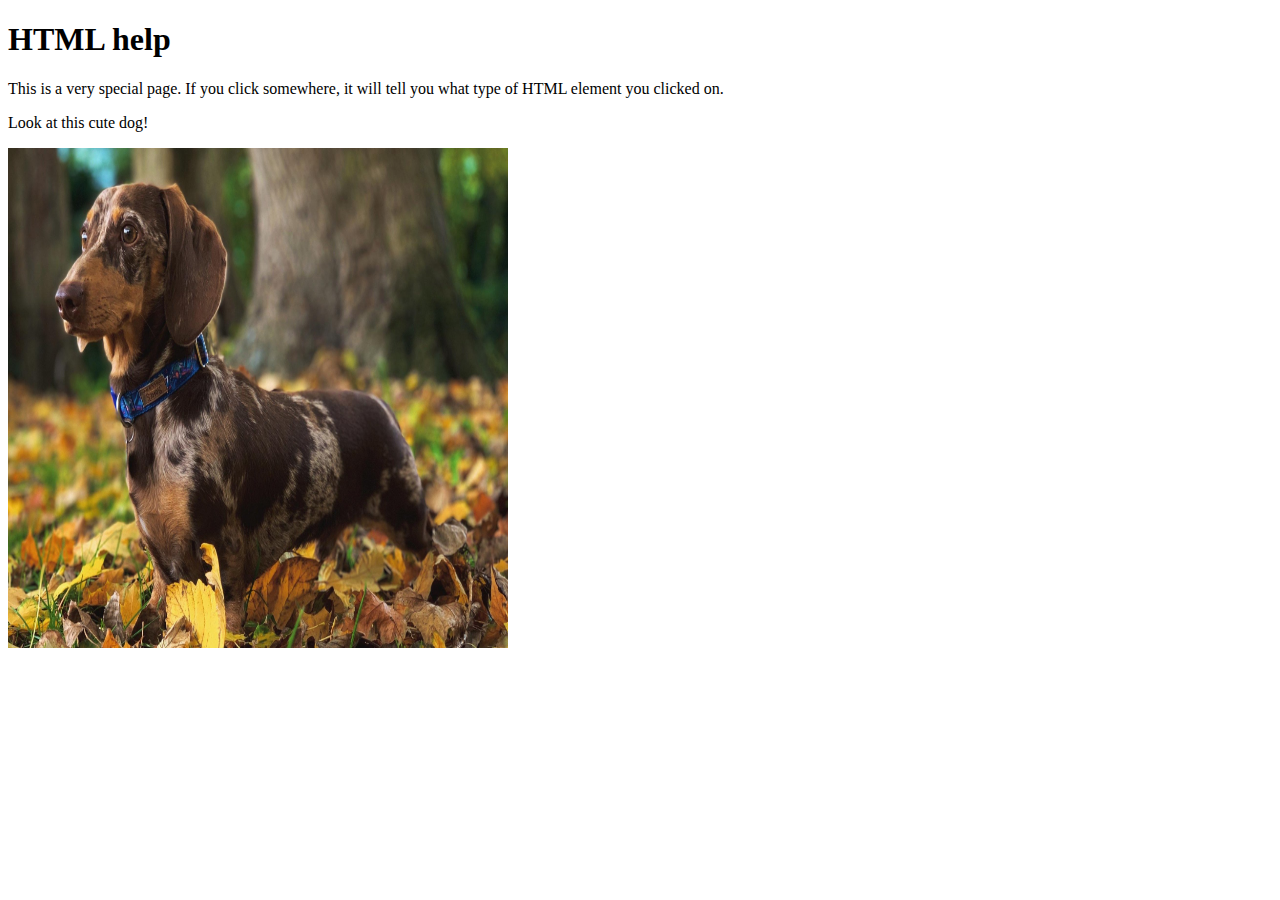
==== index.html @ e475b010 "Added the base code for the project" ====
<!DOCTYPE html>
<html>
  <head>
    <link href="css/style.css" rel="stylesheet" type="text/css">
    <title>HTML help</title>
  </head>
  <body>
    <div class="container">
      <h1>HTML help</h1>

      <p>This is a very special page. If you click somewhere, it will tell you what type of HTML element you clicked on.</p>

      <p>Look at this cute dog!</p>
      <img src="images/dog.jpeg" width="500px" height="500px">
    </div>

    <!-- <script src="https://code.jquery.com/jquery-3.6.0.js" crossorigin="anonymous"></script> -->
    <script src="https://code.jquery.com/jquery-3.6.0.js" integrity="sha384-S58meLBGKxIiQmJ/pJ8ilvFUcGcqgla+mWH9EEKGm6i6rKxSTA2kpXJQJ8n7XK4w" crossorigin="anonymous"></script>
    <script src="js/scripts.js"></script>
  </body>
</html>
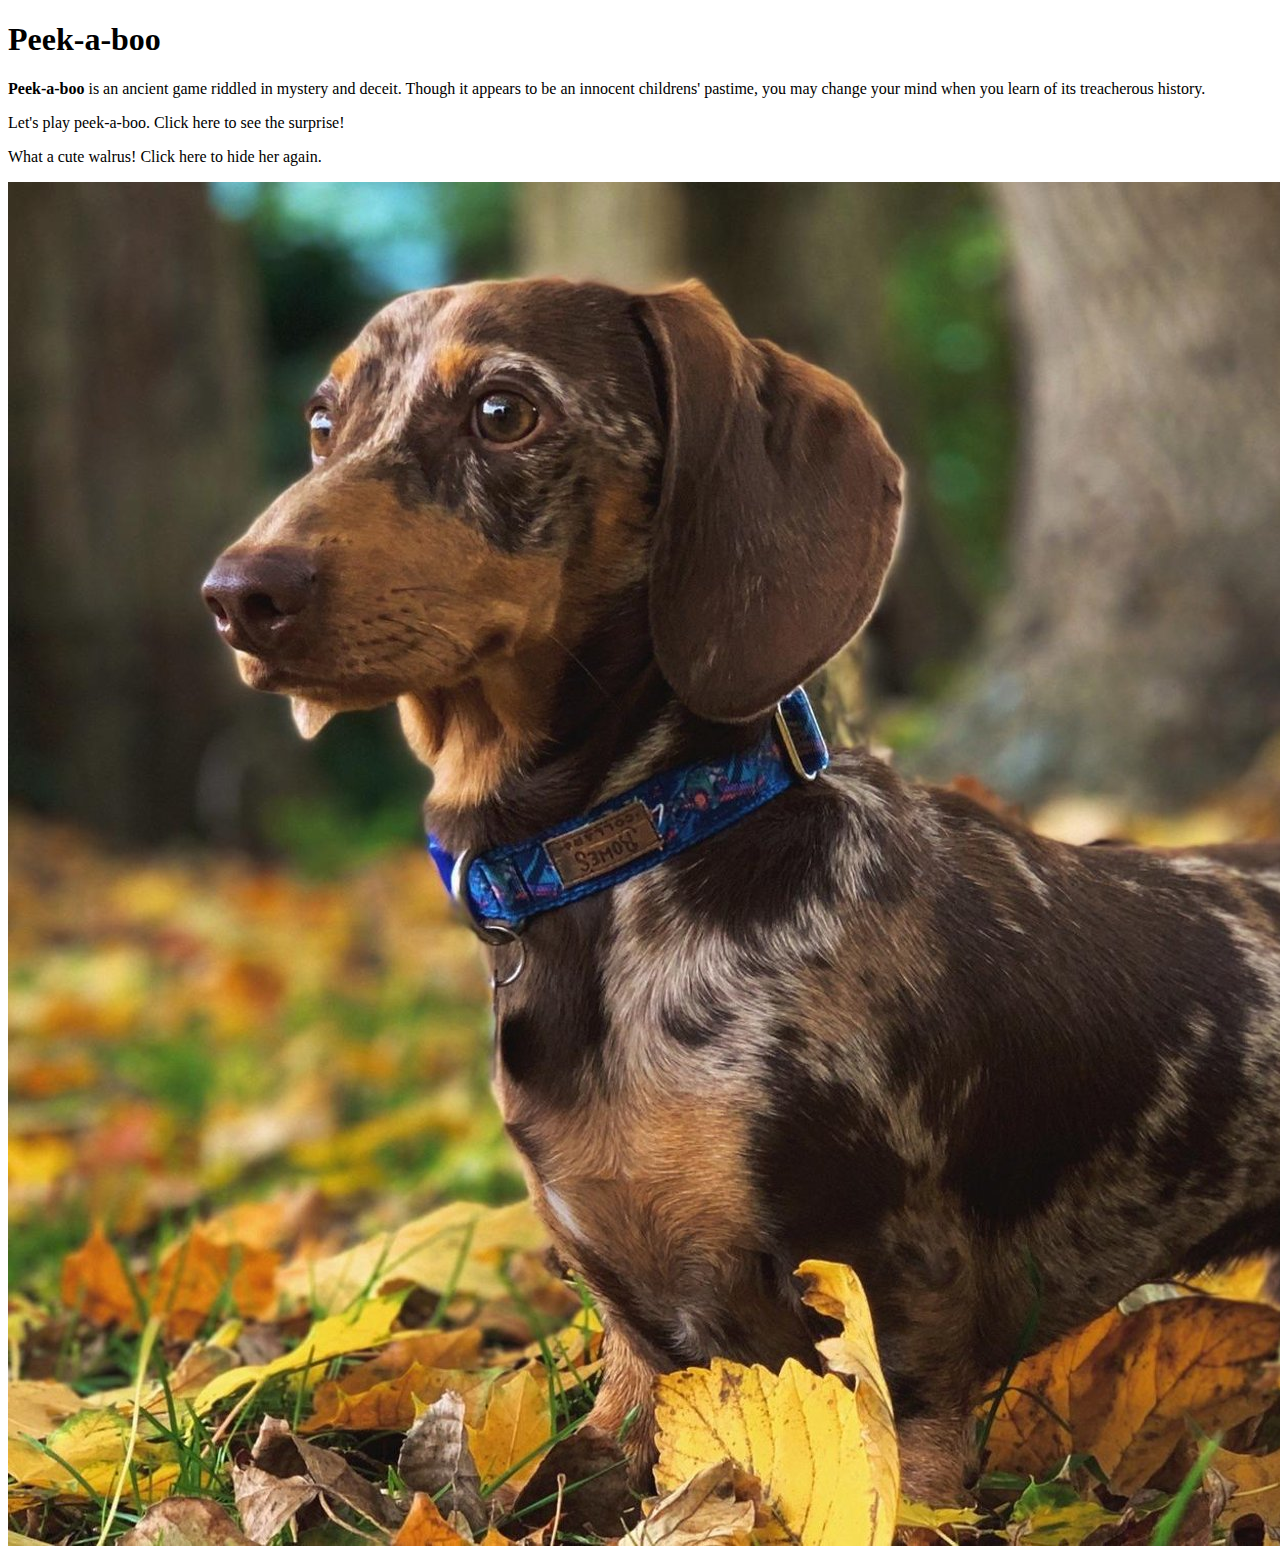
==== commit 3b5b4716: "Changed the elements in the index, included the span to the p tags" ====
--- a/index.html
+++ b/index.html
@@ -1,21 +1,29 @@
+<!-- git push https://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@github.com/kennjr/jQueryPractice.git -->
 <!DOCTYPE html>
 <html>
   <head>
     <link href="css/style.css" rel="stylesheet" type="text/css">
+        <!-- <script src="https://code.jquery.com/jquery-3.6.0.js" crossorigin="anonymous"></script> -->
+        <script src="https://code.jquery.com/jquery-3.6.0.js" integrity="sha384-S58meLBGKxIiQmJ/pJ8ilvFUcGcqgla+mWH9EEKGm6i6rKxSTA2kpXJQJ8n7XK4w" crossorigin="anonymous"></script>
+        <script src="js/script.js"></script>
     <title>HTML help</title>
   </head>
   <body>
     <div class="container">
-      <h1>HTML help</h1>
+        <h1>Peek-a-boo</h1>
+        <p><strong>Peek-a-boo</strong> is an ancient game riddled in mystery and deceit. Though it appears to be an innocent childrens' pastime, you may change your mind when you learn of its treacherous history.</p>
 
-      <p>This is a very special page. If you click somewhere, it will tell you what type of HTML element you clicked on.</p>
+        <div class="walrus-hidden">
+            <p>Let's play peek-a-boo. <span class="clickable">Click here</span> to see the surprise!</p>
+        </div>
 
-      <p>Look at this cute dog!</p>
-      <img src="images/dog.jpeg" width="500px" height="500px">
+        <div class="walrus-showing">
+            <!-- The span makes a sect of the p clickable, we give it the class 
+                so that we can acces it in the css file and style it a bit -->
+            <p>What a cute walrus! <span class="clickable">Click here</span> to hide her again.</p>
+            <img src="images/dog.jpeg">
+        </div>
     </div>
 
-    <!-- <script src="https://code.jquery.com/jquery-3.6.0.js" crossorigin="anonymous"></script> -->
-    <script src="https://code.jquery.com/jquery-3.6.0.js" integrity="sha384-S58meLBGKxIiQmJ/pJ8ilvFUcGcqgla+mWH9EEKGm6i6rKxSTA2kpXJQJ8n7XK4w" crossorigin="anonymous"></script>
-    <script src="js/scripts.js"></script>
   </body>
 </html>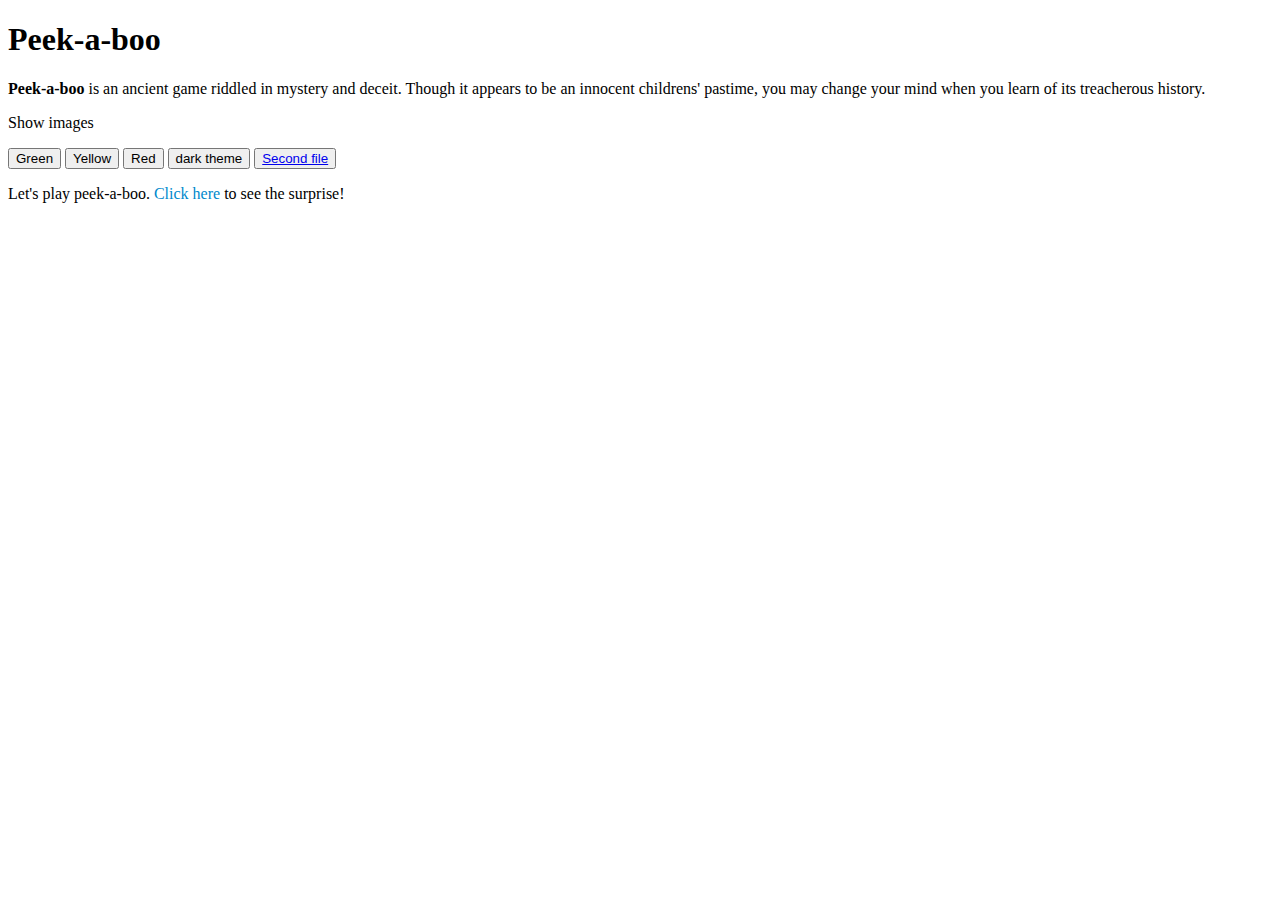
==== commit 95e04d56: "New commit with a lot of stuff" ====
--- a/index.html
+++ b/index.html
@@ -13,11 +13,17 @@
         <h1>Peek-a-boo</h1>
         <p><strong>Peek-a-boo</strong> is an ancient game riddled in mystery and deceit. Though it appears to be an innocent childrens' pastime, you may change your mind when you learn of its treacherous history.</p>
 
-        <div class="walrus-hidden">
+        <p id="imgVisibilityStatus"><span class="show_images">Show images</span></p>
+        <button class="btn btn-success" id="green">Green</button>
+        <button class="btn btn-warning" id="yellow">Yellow</button>
+        <button class="btn btn-danger" id="red">Red</button>
+        <button class="btn btn-mode" id="mode">dark theme</button>
+        <button class="btn_second_file" id="second_file_btn"><a href="secondfile.html">Second file</a></button>
+        <div id="walrus-hidden">
             <p>Let's play peek-a-boo. <span class="clickable">Click here</span> to see the surprise!</p>
         </div>
 
-        <div class="walrus-showing">
+        <div id="walrus-showing">
             <!-- The span makes a sect of the p clickable, we give it the class 
                 so that we can acces it in the css file and style it a bit -->
             <p>What a cute walrus! <span class="clickable">Click here</span> to hide her again.</p>
--- a/css/style.css
+++ b/css/style.css
@@ -0,0 +1,35 @@
+
+#walrus-showing {
+    display: none;
+}
+
+.clickable {
+    cursor: pointer;
+    color: #0088cc;
+}
+
+.clickable:hover {
+    text-decoration: underline;
+}
+
+.green-background {
+    background-color: green;
+}
+
+.yellow-background {
+    background-color: yellow;
+}
+
+.red-background {
+    background-color: red;
+}
+
+.dark_theme {
+    background-color: #3d3d3d;
+    color: #fff;
+}
+
+.light_theme {
+    background-color: whitesmoke;
+    color: black;
+}
